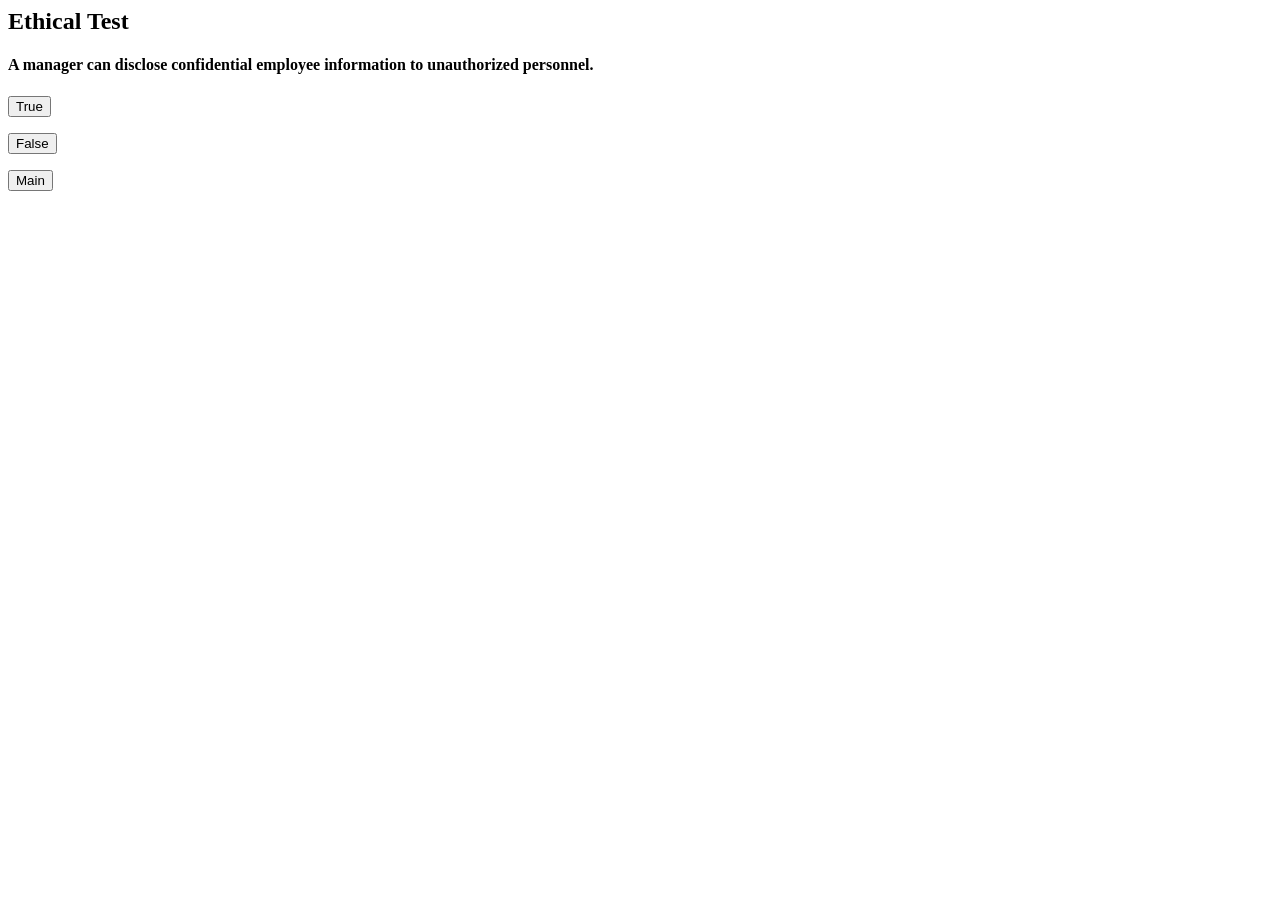
==== templates/ethics.html @ a76eafe5 "1" ====
<head>
    <meta name="viewport" content="width=device-width, initial-scale=1.0">
    <link rel="stylesheet" href="{{ url_for('static',filename='styles.css') }}">
</head>
<body>
    <div class="container">
        <h2>Ethical Test</h2>
        <h4> A manager can disclose confidential employee information to unauthorized personnel.  </h4>
        
        <form action="/wrong" method="post">
            <input type="submit" value="True">
        </form>
        <form action="/correct" method="post">
            <input type="submit" value="False">
        </form>
        <form action="/main" method="post">
            <input type="submit" value="Main">
        </form>
    </div>



</body>
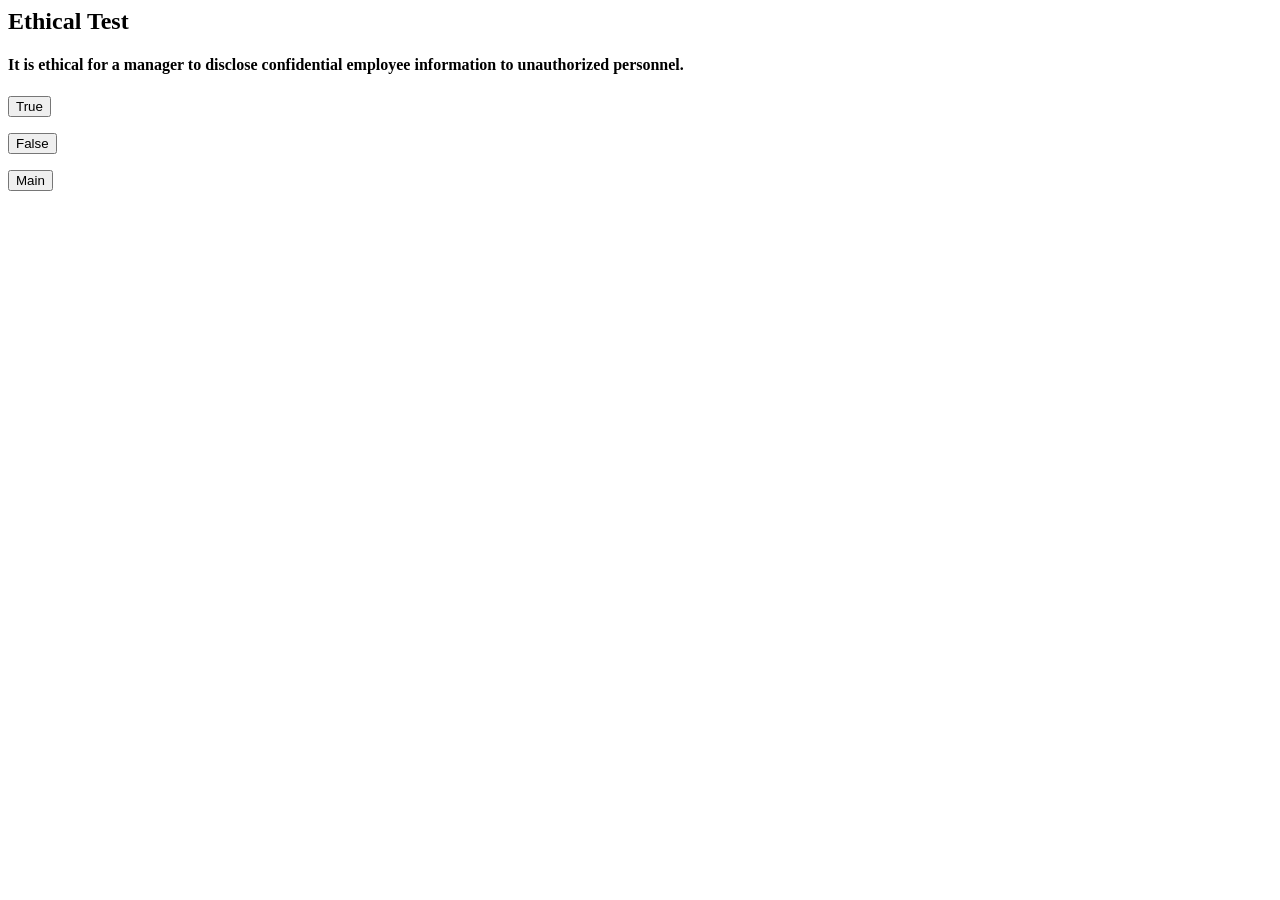
==== commit e4237e62: "1" ====
--- a/templates/ethics.html
+++ b/templates/ethics.html
@@ -5,7 +5,7 @@
 <body>
     <div class="container">
         <h2>Ethical Test</h2>
-        <h4> A manager can disclose confidential employee information to unauthorized personnel.  </h4>
+        <h4>It is ethical for a manager to disclose confidential employee information to unauthorized personnel.</h4>
         
         <form action="/wrong" method="post">
             <input type="submit" value="True">
